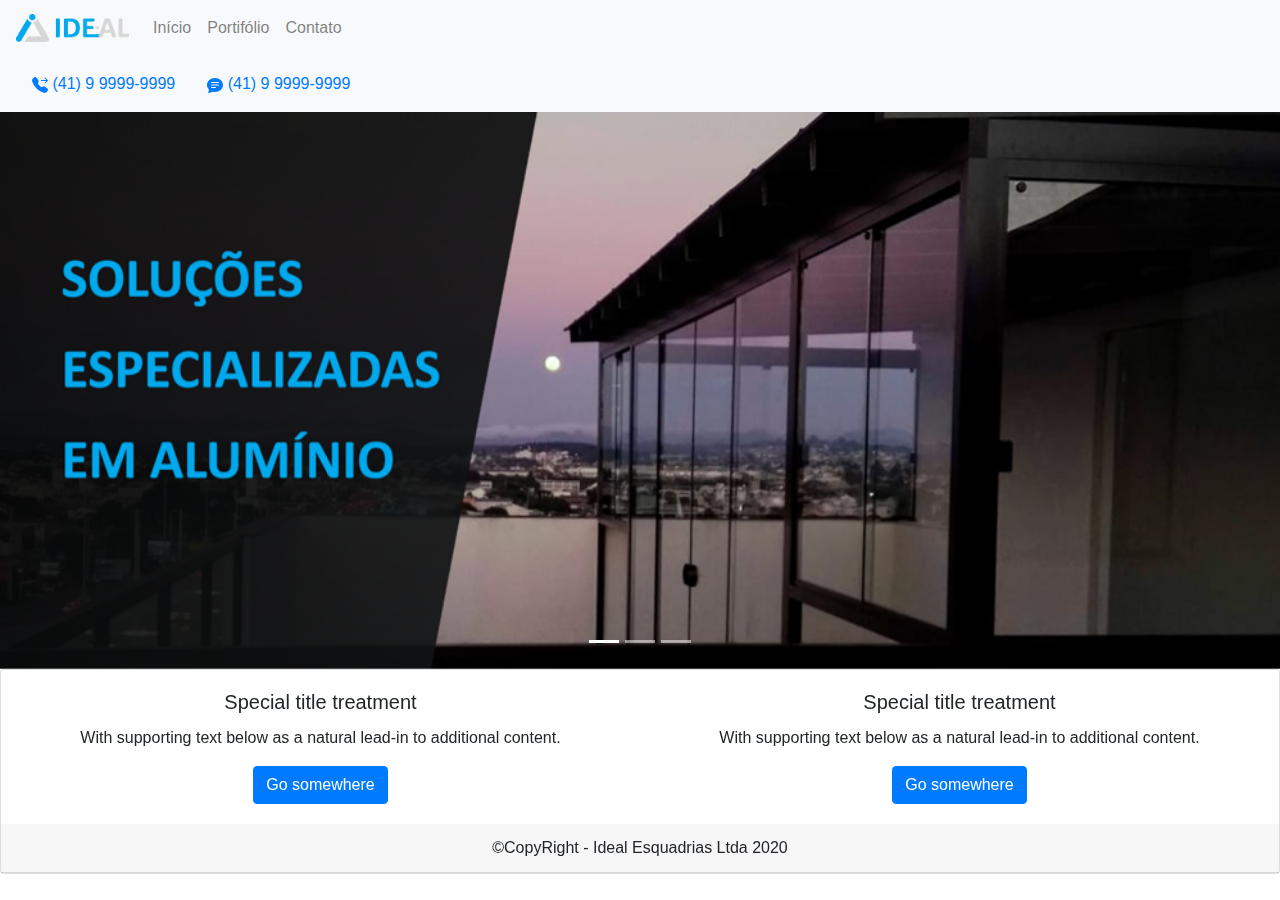
==== index.html @ 76e5a8e7 "Update Comentario Index.html" ====
<html lang="pt-br">
  <head>
    
    <meta charset="utf-8">
    <meta name="viewport" content="width=device-width, initial-scale=1, shrink-to-fit=no">

    <link rel="stylesheet" href="bootstrap-4.5.3-dist/css/bootstrap.css">
    <link rel="stylesheet" href="bootstrap-4.5.3-dist/css/bootstrap.min.css">
    <link rel="stylesheet" href="bootstrap-4.5.3-dist/css/overrideStyle.css">

    <title>IDE-AL Esquadrias</title>
  </head>
  <body>
                  <!--LU ESTEVE AQUI-->
    <!--GLOBAL STYLE-->
    <style>
      .logoIdeal{
        height: 28px;
        width: 113px;
      }
    </style>

    <!--início menu navabar -->
    <nav class="navbar navbar-expand-lg navbar-light bg-light">
      <a class="navbar-brand" href="index.html"><img class="logoIdeal" src="img/logo_ideal.png"></a>
      <button class="navbar-toggler" type="button" data-toggle="collapse" data-target="#navbarSupportedContent" aria-controls="navbarSupportedContent" aria-expanded="false" aria-label="Toggle navigation">
        <span class="navbar-toggler-icon"></span>
      </button>
    
      <div class="collapse navbar-collapse" id="navbarSupportedContent">
        <ul class="navbar-nav mr-auto">
          <li class="nav-item">
            <a class="nav-link" href="index.html">Início</a>
          </li>
          <li class="nav-item">
            <a class="nav-link" href="#">Portifólio</a>
          </li>
          <li class="nav-item">
            <a class="nav-link" href="#">Contato</a>
          </li>
        </ul>
        <!--<form class="form-inline my-2 my-lg-0">
          <button class="btn btn-outline-success my-2 my-sm-0" href="index.html">Whatsapp</button>
        </form>-->
      </div>
    </nav>
    <!--fim menu navabar -->
        <!--início menu navabar -->
        <nav class="navbar navbar-expand-lg navbar-light bg-light">
                <a class="nav-link">
                  <svg width="1em" height="1em" viewBox="0 0 16 16" class="bi bi-telephone-forward-fill" fill="currentColor" xmlns="http://www.w3.org/2000/svg">
                    <path fill-rule="evenodd" d="M1.885.511a1.745 1.745 0 0 1 2.61.163L6.29 2.98c.329.423.445.974.315 1.494l-.547 2.19a.678.678 0 0 0 .178.643l2.457 2.457a.678.678 0 0 0 .644.178l2.189-.547a1.745 1.745 0 0 1 1.494.315l2.306 1.794c.829.645.905 1.87.163 2.611l-1.034 1.034c-.74.74-1.846 1.065-2.877.702a18.634 18.634 0 0 1-7.01-4.42 18.634 18.634 0 0 1-4.42-7.009c-.362-1.03-.037-2.137.703-2.877L1.885.511zm10.761.135a.5.5 0 0 1 .708 0l2.5 2.5a.5.5 0 0 1 0 .708l-2.5 2.5a.5.5 0 0 1-.708-.708L14.293 4H9.5a.5.5 0 0 1 0-1h4.793l-1.647-1.646a.5.5 0 0 1 0-.708z"/>
                  </svg>
                  (41) 9 9999-9999
                </a>
                <a class="nav-link">
                  <svg width="1em" height="1em" viewBox="0 0 16 16" class="bi bi-chat-text-fill" fill="currentColor" xmlns="http://www.w3.org/2000/svg">
                    <path fill-rule="evenodd" d="M16 8c0 3.866-3.582 7-8 7a9.06 9.06 0 0 1-2.347-.306c-.584.296-1.925.864-4.181 1.234-.2.032-.352-.176-.273-.362.354-.836.674-1.95.77-2.966C.744 11.37 0 9.76 0 8c0-3.866 3.582-7 8-7s8 3.134 8 7zM4.5 5a.5.5 0 0 0 0 1h7a.5.5 0 0 0 0-1h-7zm0 2.5a.5.5 0 0 0 0 1h7a.5.5 0 0 0 0-1h-7zm0 2.5a.5.5 0 0 0 0 1h4a.5.5 0 0 0 0-1h-4z"/>
                  </svg>
                  (41) 9 9999-9999
                </a>
        </nav>
        <!--fim menu navabar -->
    
        <!--inicio do banner
        <div id="carouselExampleSlidesOnly" class="carousel slide" data-ride="carousel">
          <div class="carousel-inner">
            <div class="carousel-item active">
                <img src="img/banner_top.png" class="d-block w-100" alt="bannerIdeal">
            </div>
          </div>
        </div>
        fim do banner-->

        <div id="carouselExampleIndicators" class="carousel slide" data-ride="carousel">
          <ol class="carousel-indicators">
            <li data-target="#carouselExampleIndicators" data-slide-to="0" class="active"></li>
            <li data-target="#carouselExampleIndicators" data-slide-to="1"></li>
            <li data-target="#carouselExampleIndicators" data-slide-to="2"></li>
          </ol>
          <div class="carousel-inner">
            <div class="carousel-item active">
              <img src="img/banner_top.png" class="d-block w-100" alt="solucaoEspecializada">
            </div>
            <div class="carousel-item">
              <img src="img/banner_top2.png" class="d-block w-100" alt="qualidadeProjeto">
            </div>
            <div class="carousel-item">
              <img src="..." class="d-block w-100" alt="...">
            </div>
          </div>
        </div>




        <!--inicio do footer-->
        <div class="card">
          <div class="row m-0">
          <div class="card-body text-center col-lg-6 col-sm-12">
            <h5 class="card-title">Special title treatment</h5>
            <p class="card-text">With supporting text below as a natural lead-in to additional content.</p>
            <a href="#" class="btn btn-primary">Go somewhere</a>
          </div>
          <div class="card-body text-center col-lg-6 col-sm-12">
            <h5 class="card-title">Special title treatment</h5>
            <p class="card-text">With supporting text below as a natural lead-in to additional content.</p>
            <a href="#" class="btn btn-primary">Go somewhere</a>
          </div>
        </div>
          <div class="card-header text-center">
            ©CopyRight - Ideal Esquadrias Ltda 2020
          </div>
        </div>
        <!-- final do footer-->


  <script src="bootstrap-4.5.3-dist/js/jquery.js"></script>
  <script src="bootstrap-4.5.3-dist/js/bootstrap.js" ></script>
  <script src="bootstrap-4.5.3-dist/js/bootstrap.min.js" ></script>

</body>
</html>
---- bootstrap-4.5.3-dist/css/overrideStyle.css ----
/* Monitors with screen width 1366px or above */
@media only screen and (min-width: 1366px) {


}


/*  Tablets in landscape mode, older desktop monitors */
@media only screen and (min-width: 1024px) and (max-width: 1365px) {


}


/*  Tablets in portrait mode, large display smartphones landscape mode */
@media only screen and (min-width: 768px) and (max-width: 1023px) {


}


/*  Smartphones in landscape mode */
@media only screen and (min-width: 421px) and (max-width: 767px) {


}


/*  Smartphones in portrait mode  */
@media only screen and (max-width: 420px) {


}
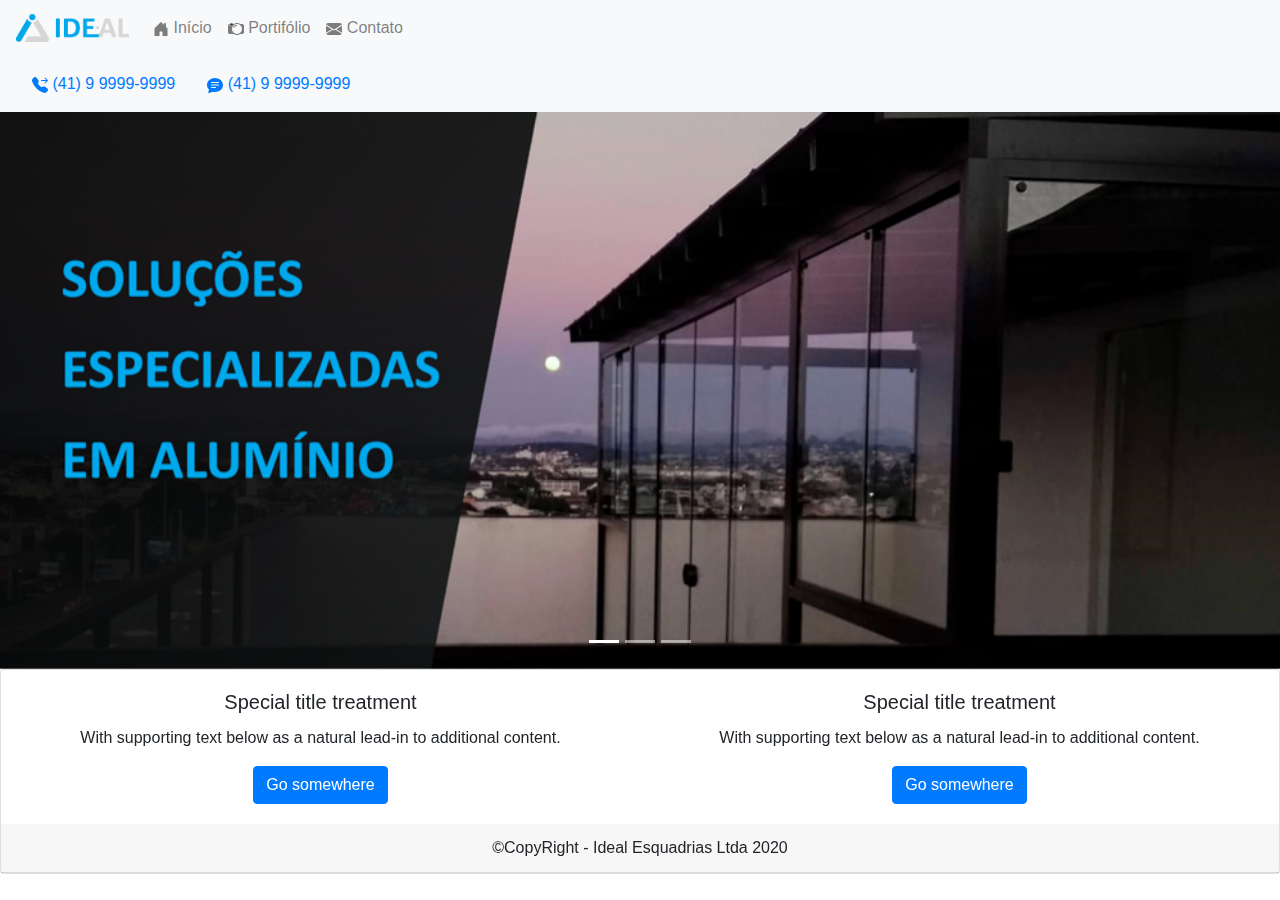
==== commit cd514d29: "update" ====
--- a/index.html
+++ b/index.html
@@ -4,6 +4,7 @@
     <meta charset="utf-8">
     <meta name="viewport" content="width=device-width, initial-scale=1, shrink-to-fit=no">
 
+    <link rel="icon" href="img/logo_ideal.png"  type="image/icon type">
     <link rel="stylesheet" href="bootstrap-4.5.3-dist/css/bootstrap.css">
     <link rel="stylesheet" href="bootstrap-4.5.3-dist/css/bootstrap.min.css">
     <link rel="stylesheet" href="bootstrap-4.5.3-dist/css/overrideStyle.css">
@@ -11,7 +12,6 @@
     <title>IDE-AL Esquadrias</title>
   </head>
   <body>
-                  <!--LU ESTEVE AQUI-->
     <!--GLOBAL STYLE-->
     <style>
       .logoIdeal{
@@ -30,22 +30,35 @@
       <div class="collapse navbar-collapse" id="navbarSupportedContent">
         <ul class="navbar-nav mr-auto">
           <li class="nav-item">
-            <a class="nav-link" href="index.html">Início</a>
+            <a class="nav-link" href="index.html">
+              <svg width="1em" height="1em" viewBox="0 0 16 16" class="bi bi-house-door-fill" fill="currentColor" xmlns="http://www.w3.org/2000/svg">
+                <path d="M6.5 10.995V14.5a.5.5 0 0 1-.5.5H2a.5.5 0 0 1-.5-.5v-7a.5.5 0 0 1 .146-.354l6-6a.5.5 0 0 1 .708 0l6 6a.5.5 0 0 1 .146.354v7a.5.5 0 0 1-.5.5h-4a.5.5 0 0 1-.5-.5V11c0-.25-.25-.5-.5-.5H7c-.25 0-.5.25-.5.495z"/>
+                <path fill-rule="evenodd" d="M13 2.5V6l-2-2V2.5a.5.5 0 0 1 .5-.5h1a.5.5 0 0 1 .5.5z"/>
+              </svg>
+              Início
+            </a>
           </li>
           <li class="nav-item">
-            <a class="nav-link" href="#">Portifólio</a>
+            <a class="nav-link" href="#">
+              <svg width="1em" height="1em" viewBox="0 0 16 16" class="bi bi-camera2" fill="currentColor" xmlns="http://www.w3.org/2000/svg">
+                <path d="M9 5C7.343 5 5 6.343 5 8a4 4 0 0 1 4-4v1z"/>
+                <path fill-rule="evenodd" d="M14.333 3h-2.015A5.97 5.97 0 0 0 9 2a5.972 5.972 0 0 0-3.318 1H1.667C.747 3 0 3.746 0 4.667v6.666C0 12.253.746 13 1.667 13h4.015c.95.632 2.091 1 3.318 1a5.973 5.973 0 0 0 3.318-1h2.015c.92 0 1.667-.746 1.667-1.667V4.667C16 3.747 15.254 3 14.333 3zM1.5 5a.5.5 0 1 0 0-1 .5.5 0 0 0 0 1zM9 13A5 5 0 1 0 9 3a5 5 0 0 0 0 10z"/>
+                <path d="M2 3a1 1 0 0 1 1-1h1a1 1 0 0 1 0 2H3a1 1 0 0 1-1-1z"/>
+              </svg>
+              Portifólio
+            </a>
           </li>
           <li class="nav-item">
-            <a class="nav-link" href="#">Contato</a>
+            <a class="nav-link" href="#">
+              <svg width="1em" height="1em" viewBox="0 0 16 16" class="bi bi-envelope-fill" fill="currentColor" xmlns="http://www.w3.org/2000/svg">
+                <path fill-rule="evenodd" d="M.05 3.555A2 2 0 0 1 2 2h12a2 2 0 0 1 1.95 1.555L8 8.414.05 3.555zM0 4.697v7.104l5.803-3.558L0 4.697zM6.761 8.83l-6.57 4.027A2 2 0 0 0 2 14h12a2 2 0 0 0 1.808-1.144l-6.57-4.027L8 9.586l-1.239-.757zm3.436-.586L16 11.801V4.697l-5.803 3.546z"/>
+              </svg>
+              Contato
+            </a>
           </li>
         </ul>
-        <!--<form class="form-inline my-2 my-lg-0">
-          <button class="btn btn-outline-success my-2 my-sm-0" href="index.html">Whatsapp</button>
-        </form>-->
       </div>
     </nav>
-    <!--fim menu navabar -->
-        <!--início menu navabar -->
         <nav class="navbar navbar-expand-lg navbar-light bg-light">
                 <a class="nav-link">
                   <svg width="1em" height="1em" viewBox="0 0 16 16" class="bi bi-telephone-forward-fill" fill="currentColor" xmlns="http://www.w3.org/2000/svg">
@@ -62,16 +75,7 @@
         </nav>
         <!--fim menu navabar -->
     
-        <!--inicio do banner
-        <div id="carouselExampleSlidesOnly" class="carousel slide" data-ride="carousel">
-          <div class="carousel-inner">
-            <div class="carousel-item active">
-                <img src="img/banner_top.png" class="d-block w-100" alt="bannerIdeal">
-            </div>
-          </div>
-        </div>
-        fim do banner-->
-
+        <!--inicio do banner-->
         <div id="carouselExampleIndicators" class="carousel slide" data-ride="carousel">
           <ol class="carousel-indicators">
             <li data-target="#carouselExampleIndicators" data-slide-to="0" class="active"></li>
@@ -86,13 +90,11 @@
               <img src="img/banner_top2.png" class="d-block w-100" alt="qualidadeProjeto">
             </div>
             <div class="carousel-item">
-              <img src="..." class="d-block w-100" alt="...">
+              <img src="img/banner_top3.png" class="d-block w-100" alt="comercialEmpresa">
             </div>
           </div>
         </div>
-
-
-
+        <!--fim do banner-->
 
         <!--inicio do footer-->
         <div class="card">
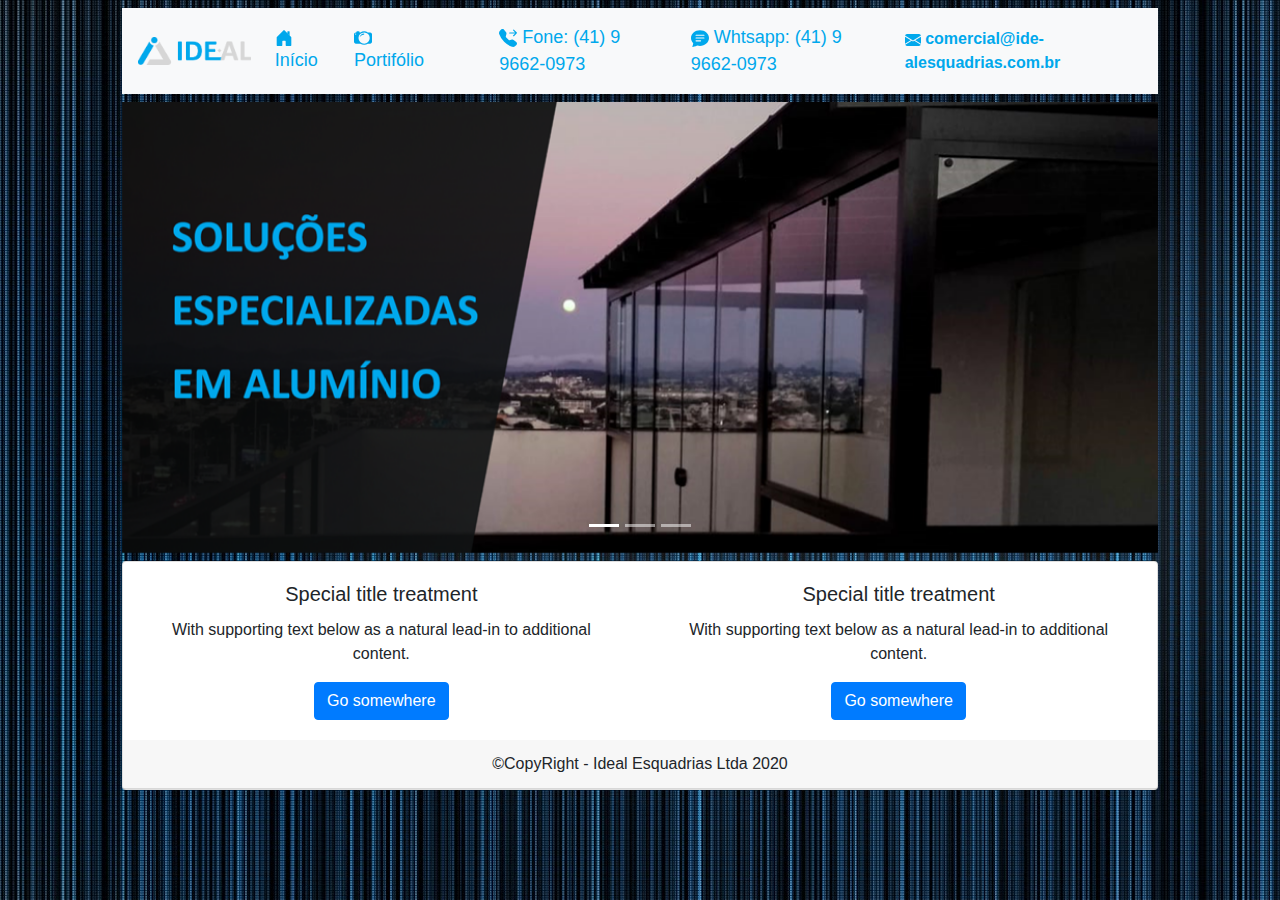
==== commit f5ce9427: "update. Index.html" ====
--- a/index.html
+++ b/index.html
@@ -4,7 +4,7 @@
     <meta charset="utf-8">
     <meta name="viewport" content="width=device-width, initial-scale=1, shrink-to-fit=no">
 
-    <link rel="icon" href="img/logo_ideal.png"  type="image/icon type">
+    <link rel="icon" href="img/favicon_ideal.ico"  type="image/icon type">
     <link rel="stylesheet" href="bootstrap-4.5.3-dist/css/bootstrap.css">
     <link rel="stylesheet" href="bootstrap-4.5.3-dist/css/bootstrap.min.css">
     <link rel="stylesheet" href="bootstrap-4.5.3-dist/css/overrideStyle.css">
@@ -14,6 +14,10 @@
   <body>
     <!--GLOBAL STYLE-->
     <style>
+      body{
+        background-image: url(img/background.jpg);
+      }
+
       .logoIdeal{
         height: 28px;
         width: 113px;
@@ -21,16 +25,18 @@
     </style>
 
     <!--início menu navabar -->
-    <nav class="navbar navbar-expand-lg navbar-light bg-light">
+    <div class="col-lg-10 col-sm-12  m-0 m-auto">
+    <div class="row m-0">
+    <nav class="navbar navbar-expand-lg navbar-light bg-light col-lg-4 mt-2 mb-2">
       <a class="navbar-brand" href="index.html"><img class="logoIdeal" src="img/logo_ideal.png"></a>
       <button class="navbar-toggler" type="button" data-toggle="collapse" data-target="#navbarSupportedContent" aria-controls="navbarSupportedContent" aria-expanded="false" aria-label="Toggle navigation">
         <span class="navbar-toggler-icon"></span>
       </button>
     
       <div class="collapse navbar-collapse" id="navbarSupportedContent">
-        <ul class="navbar-nav mr-auto">
-          <li class="nav-item">
-            <a class="nav-link" href="index.html">
+        <ul class="navbar-nav">
+          <li class="nav-item ligue">
+            <a class="nav-link" href="index.html"  style="color: rgb(0, 168, 236); font-size: 18px;">
               <svg width="1em" height="1em" viewBox="0 0 16 16" class="bi bi-house-door-fill" fill="currentColor" xmlns="http://www.w3.org/2000/svg">
                 <path d="M6.5 10.995V14.5a.5.5 0 0 1-.5.5H2a.5.5 0 0 1-.5-.5v-7a.5.5 0 0 1 .146-.354l6-6a.5.5 0 0 1 .708 0l6 6a.5.5 0 0 1 .146.354v7a.5.5 0 0 1-.5.5h-4a.5.5 0 0 1-.5-.5V11c0-.25-.25-.5-.5-.5H7c-.25 0-.5.25-.5.495z"/>
                 <path fill-rule="evenodd" d="M13 2.5V6l-2-2V2.5a.5.5 0 0 1 .5-.5h1a.5.5 0 0 1 .5.5z"/>
@@ -38,8 +44,8 @@
               Início
             </a>
           </li>
-          <li class="nav-item">
-            <a class="nav-link" href="#">
+          <li class="nav-item ligue">
+            <a class="nav-link" href="#" style="color: rgb(0, 168, 236); font-size: 18px;">
               <svg width="1em" height="1em" viewBox="0 0 16 16" class="bi bi-camera2" fill="currentColor" xmlns="http://www.w3.org/2000/svg">
                 <path d="M9 5C7.343 5 5 6.343 5 8a4 4 0 0 1 4-4v1z"/>
                 <path fill-rule="evenodd" d="M14.333 3h-2.015A5.97 5.97 0 0 0 9 2a5.972 5.972 0 0 0-3.318 1H1.667C.747 3 0 3.746 0 4.667v6.666C0 12.253.746 13 1.667 13h4.015c.95.632 2.091 1 3.318 1a5.973 5.973 0 0 0 3.318-1h2.015c.92 0 1.667-.746 1.667-1.667V4.667C16 3.747 15.254 3 14.333 3zM1.5 5a.5.5 0 1 0 0-1 .5.5 0 0 0 0 1zM9 13A5 5 0 1 0 9 3a5 5 0 0 0 0 10z"/>
@@ -48,35 +54,35 @@
               Portifólio
             </a>
           </li>
-          <li class="nav-item">
-            <a class="nav-link" href="#">
-              <svg width="1em" height="1em" viewBox="0 0 16 16" class="bi bi-envelope-fill" fill="currentColor" xmlns="http://www.w3.org/2000/svg">
-                <path fill-rule="evenodd" d="M.05 3.555A2 2 0 0 1 2 2h12a2 2 0 0 1 1.95 1.555L8 8.414.05 3.555zM0 4.697v7.104l5.803-3.558L0 4.697zM6.761 8.83l-6.57 4.027A2 2 0 0 0 2 14h12a2 2 0 0 0 1.808-1.144l-6.57-4.027L8 9.586l-1.239-.757zm3.436-.586L16 11.801V4.697l-5.803 3.546z"/>
-              </svg>
-              Contato
-            </a>
-          </li>
         </ul>
       </div>
     </nav>
-        <nav class="navbar navbar-expand-lg navbar-light bg-light">
-                <a class="nav-link">
+        <nav class="navbar navbar-expand-lg navbar-light bg-light col-lg-8 mt-2 mb-2" style="float: right;">
+                <a class="nav-link ligue" style="font-size: 18px; color: rgb(0, 168, 236)">
                   <svg width="1em" height="1em" viewBox="0 0 16 16" class="bi bi-telephone-forward-fill" fill="currentColor" xmlns="http://www.w3.org/2000/svg">
                     <path fill-rule="evenodd" d="M1.885.511a1.745 1.745 0 0 1 2.61.163L6.29 2.98c.329.423.445.974.315 1.494l-.547 2.19a.678.678 0 0 0 .178.643l2.457 2.457a.678.678 0 0 0 .644.178l2.189-.547a1.745 1.745 0 0 1 1.494.315l2.306 1.794c.829.645.905 1.87.163 2.611l-1.034 1.034c-.74.74-1.846 1.065-2.877.702a18.634 18.634 0 0 1-7.01-4.42 18.634 18.634 0 0 1-4.42-7.009c-.362-1.03-.037-2.137.703-2.877L1.885.511zm10.761.135a.5.5 0 0 1 .708 0l2.5 2.5a.5.5 0 0 1 0 .708l-2.5 2.5a.5.5 0 0 1-.708-.708L14.293 4H9.5a.5.5 0 0 1 0-1h4.793l-1.647-1.646a.5.5 0 0 1 0-.708z"/>
                   </svg>
-                  (41) 9 9999-9999
+                  Fone: (41) 9 9662-0973
                 </a>
-                <a class="nav-link">
+                <a class="nav-link ligue" style="font-size: 18px; color: rgb(0, 168, 236)">
                   <svg width="1em" height="1em" viewBox="0 0 16 16" class="bi bi-chat-text-fill" fill="currentColor" xmlns="http://www.w3.org/2000/svg">
                     <path fill-rule="evenodd" d="M16 8c0 3.866-3.582 7-8 7a9.06 9.06 0 0 1-2.347-.306c-.584.296-1.925.864-4.181 1.234-.2.032-.352-.176-.273-.362.354-.836.674-1.95.77-2.966C.744 11.37 0 9.76 0 8c0-3.866 3.582-7 8-7s8 3.134 8 7zM4.5 5a.5.5 0 0 0 0 1h7a.5.5 0 0 0 0-1h-7zm0 2.5a.5.5 0 0 0 0 1h7a.5.5 0 0 0 0-1h-7zm0 2.5a.5.5 0 0 0 0 1h4a.5.5 0 0 0 0-1h-4z"/>
                   </svg>
-                  (41) 9 9999-9999
+                  Whtsapp: (41) 9 9662-0973
                 </a>
+                <a class="nav-link ligue" style="font-size: 16px; color: rgb(0, 168, 236);">
+                  <svg width="1em" height="1em" viewBox="0 0 16 16" class="bi bi-envelope-fill" fill="currentColor" xmlns="http://www.w3.org/2000/svg">
+                    <path fill-rule="evenodd" d="M.05 3.555A2 2 0 0 1 2 2h12a2 2 0 0 1 1.95 1.555L8 8.414.05 3.555zM0 4.697v7.104l5.803-3.558L0 4.697zM6.761 8.83l-6.57 4.027A2 2 0 0 0 2 14h12a2 2 0 0 0 1.808-1.144l-6.57-4.027L8 9.586l-1.239-.757zm3.436-.586L16 11.801V4.697l-5.803 3.546z"/>
+                  </svg>
+                  <b>comercial@ide-alesquadrias.com.br</b>
+                </a>
+
         </nav>
+      </div>
         <!--fim menu navabar -->
     
         <!--inicio do banner-->
-        <div id="carouselExampleIndicators" class="carousel slide" data-ride="carousel">
+        <div id="carouselExampleIndicators" class="carousel slide mb-2" data-ride="carousel">
           <ol class="carousel-indicators">
             <li data-target="#carouselExampleIndicators" data-slide-to="0" class="active"></li>
             <li data-target="#carouselExampleIndicators" data-slide-to="1"></li>
@@ -97,7 +103,7 @@
         <!--fim do banner-->
 
         <!--inicio do footer-->
-        <div class="card">
+        <div class="card mb-2">
           <div class="row m-0">
           <div class="card-body text-center col-lg-6 col-sm-12">
             <h5 class="card-title">Special title treatment</h5>
@@ -114,6 +120,7 @@
             ©CopyRight - Ideal Esquadrias Ltda 2020
           </div>
         </div>
+      </div>
         <!-- final do footer-->
 
 
--- a/bootstrap-4.5.3-dist/css/overrideStyle.css
+++ b/bootstrap-4.5.3-dist/css/overrideStyle.css
@@ -1,7 +1,6 @@
 /* Monitors with screen width 1366px or above */
 @media only screen and (min-width: 1366px) {
-
-
+    
 }
 
 
@@ -14,20 +13,27 @@
 
 /*  Tablets in portrait mode, large display smartphones landscape mode */
 @media only screen and (min-width: 768px) and (max-width: 1023px) {
-
-
+    .ligue{
+        margin: auto;
+    }
+    
 }
 
 
 /*  Smartphones in landscape mode */
 @media only screen and (min-width: 421px) and (max-width: 767px) {
-
-
+    .ligue{
+        margin: auto;
+    }
+    
 }
 
 
 /*  Smartphones in portrait mode  */
 @media only screen and (max-width: 420px) {
-
+    .ligue{
+        margin: auto;
+    }
+    
 
 }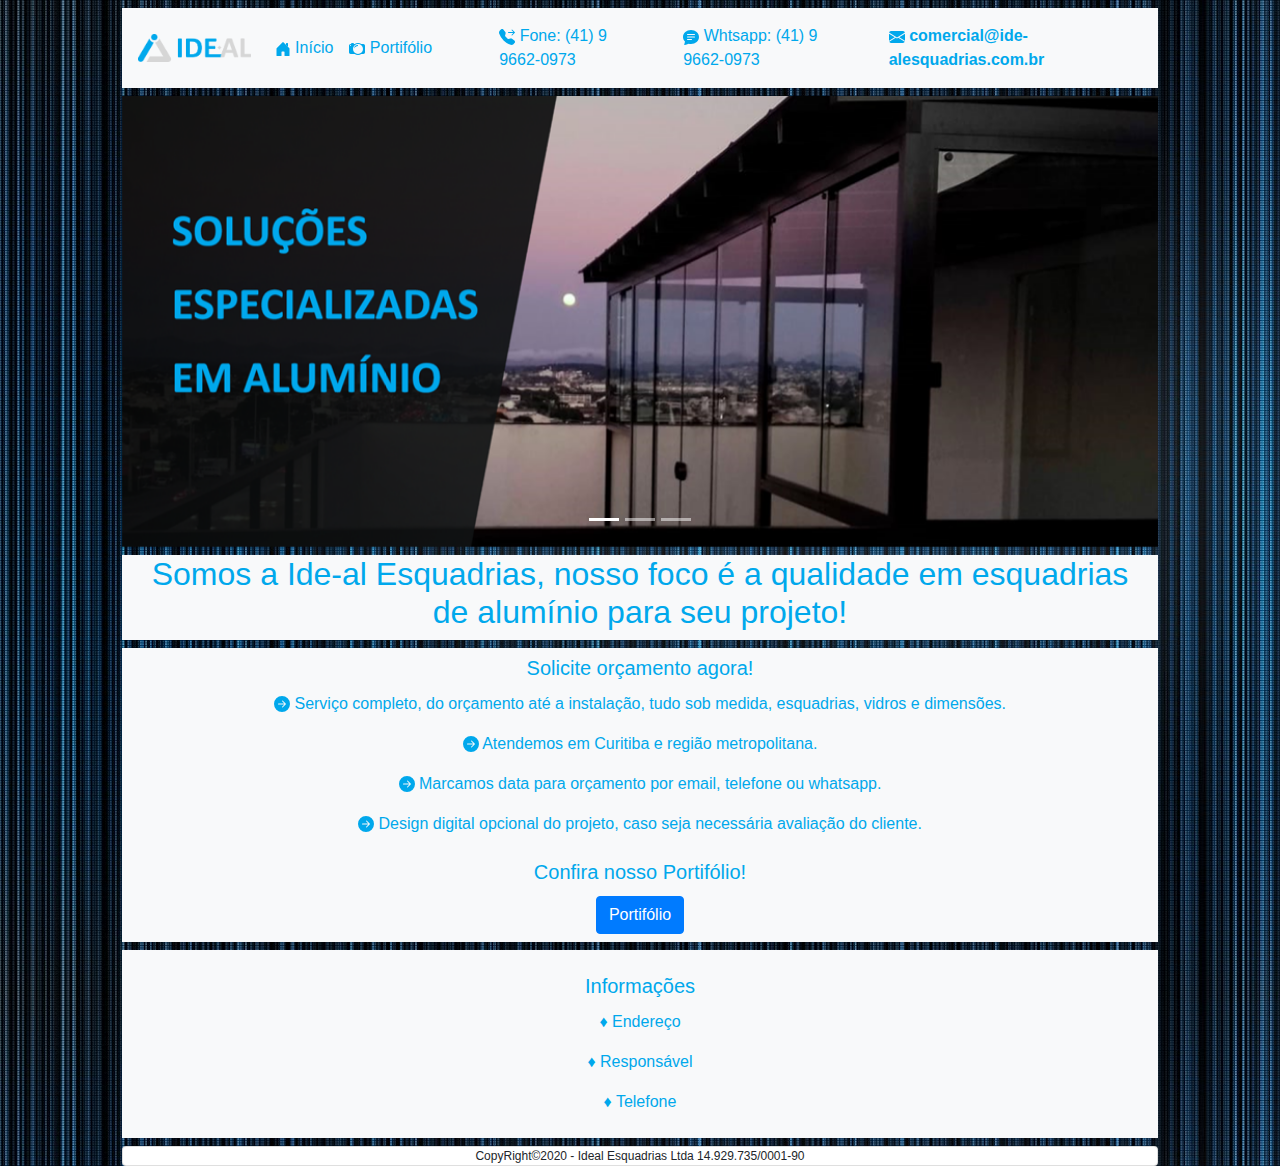
==== commit d1c56baf: "update. index.html, portifolio.hmtl" ====
--- a/index.html
+++ b/index.html
@@ -18,6 +18,11 @@
         background-image: url(img/background.jpg);
       }
 
+      .icon{
+        width: 32px;
+        height: 32px;
+      }
+
       .logoIdeal{
         height: 28px;
         width: 113px;
@@ -36,7 +41,7 @@
       <div class="collapse navbar-collapse" id="navbarSupportedContent">
         <ul class="navbar-nav">
           <li class="nav-item ligue">
-            <a class="nav-link" href="index.html"  style="color: rgb(0, 168, 236); font-size: 18px;">
+            <a class="nav-link fonte" href="index.html"  style="color: rgb(0, 168, 236);">
               <svg width="1em" height="1em" viewBox="0 0 16 16" class="bi bi-house-door-fill" fill="currentColor" xmlns="http://www.w3.org/2000/svg">
                 <path d="M6.5 10.995V14.5a.5.5 0 0 1-.5.5H2a.5.5 0 0 1-.5-.5v-7a.5.5 0 0 1 .146-.354l6-6a.5.5 0 0 1 .708 0l6 6a.5.5 0 0 1 .146.354v7a.5.5 0 0 1-.5.5h-4a.5.5 0 0 1-.5-.5V11c0-.25-.25-.5-.5-.5H7c-.25 0-.5.25-.5.495z"/>
                 <path fill-rule="evenodd" d="M13 2.5V6l-2-2V2.5a.5.5 0 0 1 .5-.5h1a.5.5 0 0 1 .5.5z"/>
@@ -45,7 +50,7 @@
             </a>
           </li>
           <li class="nav-item ligue">
-            <a class="nav-link" href="#" style="color: rgb(0, 168, 236); font-size: 18px;">
+            <a class="nav-link fonte" href="portifolio.html" style="color: rgb(0, 168, 236);">
               <svg width="1em" height="1em" viewBox="0 0 16 16" class="bi bi-camera2" fill="currentColor" xmlns="http://www.w3.org/2000/svg">
                 <path d="M9 5C7.343 5 5 6.343 5 8a4 4 0 0 1 4-4v1z"/>
                 <path fill-rule="evenodd" d="M14.333 3h-2.015A5.97 5.97 0 0 0 9 2a5.972 5.972 0 0 0-3.318 1H1.667C.747 3 0 3.746 0 4.667v6.666C0 12.253.746 13 1.667 13h4.015c.95.632 2.091 1 3.318 1a5.973 5.973 0 0 0 3.318-1h2.015c.92 0 1.667-.746 1.667-1.667V4.667C16 3.747 15.254 3 14.333 3zM1.5 5a.5.5 0 1 0 0-1 .5.5 0 0 0 0 1zM9 13A5 5 0 1 0 9 3a5 5 0 0 0 0 10z"/>
@@ -58,19 +63,19 @@
       </div>
     </nav>
         <nav class="navbar navbar-expand-lg navbar-light bg-light col-lg-8 mt-2 mb-2" style="float: right;">
-                <a class="nav-link ligue" style="font-size: 18px; color: rgb(0, 168, 236)">
+                <a class="nav-link ligue fonte" style="color: rgb(0, 168, 236)">
                   <svg width="1em" height="1em" viewBox="0 0 16 16" class="bi bi-telephone-forward-fill" fill="currentColor" xmlns="http://www.w3.org/2000/svg">
                     <path fill-rule="evenodd" d="M1.885.511a1.745 1.745 0 0 1 2.61.163L6.29 2.98c.329.423.445.974.315 1.494l-.547 2.19a.678.678 0 0 0 .178.643l2.457 2.457a.678.678 0 0 0 .644.178l2.189-.547a1.745 1.745 0 0 1 1.494.315l2.306 1.794c.829.645.905 1.87.163 2.611l-1.034 1.034c-.74.74-1.846 1.065-2.877.702a18.634 18.634 0 0 1-7.01-4.42 18.634 18.634 0 0 1-4.42-7.009c-.362-1.03-.037-2.137.703-2.877L1.885.511zm10.761.135a.5.5 0 0 1 .708 0l2.5 2.5a.5.5 0 0 1 0 .708l-2.5 2.5a.5.5 0 0 1-.708-.708L14.293 4H9.5a.5.5 0 0 1 0-1h4.793l-1.647-1.646a.5.5 0 0 1 0-.708z"/>
                   </svg>
                   Fone: (41) 9 9662-0973
                 </a>
-                <a class="nav-link ligue" style="font-size: 18px; color: rgb(0, 168, 236)">
+                <a class="nav-link ligue fonte" style="color: rgb(0, 168, 236)">
                   <svg width="1em" height="1em" viewBox="0 0 16 16" class="bi bi-chat-text-fill" fill="currentColor" xmlns="http://www.w3.org/2000/svg">
                     <path fill-rule="evenodd" d="M16 8c0 3.866-3.582 7-8 7a9.06 9.06 0 0 1-2.347-.306c-.584.296-1.925.864-4.181 1.234-.2.032-.352-.176-.273-.362.354-.836.674-1.95.77-2.966C.744 11.37 0 9.76 0 8c0-3.866 3.582-7 8-7s8 3.134 8 7zM4.5 5a.5.5 0 0 0 0 1h7a.5.5 0 0 0 0-1h-7zm0 2.5a.5.5 0 0 0 0 1h7a.5.5 0 0 0 0-1h-7zm0 2.5a.5.5 0 0 0 0 1h4a.5.5 0 0 0 0-1h-4z"/>
                   </svg>
                   Whtsapp: (41) 9 9662-0973
                 </a>
-                <a class="nav-link ligue" style="font-size: 16px; color: rgb(0, 168, 236);">
+                <a class="nav-link ligue fonte" style="color: rgb(0, 168, 236);">
                   <svg width="1em" height="1em" viewBox="0 0 16 16" class="bi bi-envelope-fill" fill="currentColor" xmlns="http://www.w3.org/2000/svg">
                     <path fill-rule="evenodd" d="M.05 3.555A2 2 0 0 1 2 2h12a2 2 0 0 1 1.95 1.555L8 8.414.05 3.555zM0 4.697v7.104l5.803-3.558L0 4.697zM6.761 8.83l-6.57 4.027A2 2 0 0 0 2 14h12a2 2 0 0 0 1.808-1.144l-6.57-4.027L8 9.586l-1.239-.757zm3.436-.586L16 11.801V4.697l-5.803 3.546z"/>
                   </svg>
@@ -101,26 +106,66 @@
           </div>
         </div>
         <!--fim do banner-->
+        <div class="row m-0">
+          <div class="mb-2 bg-light col-md-12 ml-0 mr-0 text-center">
+  
+        <h2 style="color: rgb(0, 168, 236)">Somos a Ide-al Esquadrias, nosso foco é a qualidade em esquadrias de alumínio para seu projeto!</h2>
+        </div>
+        </div>
+        <!--inicio Info 1-->
+
+        
+        <div class="row m-0">
+        <div class="mb-2 bg-light col-md-12 ml-0 mr-0 text-center">
+
+            <h5 class="card-title mt-2" style="color: rgb(0, 168, 236)">Solicite orçamento agora!</h5>
+            <p class="card-text" style="color: rgb(0, 168, 236)"><svg width="1em" height="1em" viewBox="0 0 16 16" class="bi bi-arrow-right-circle-fill" fill="currentColor" xmlns="http://www.w3.org/2000/svg">
+              <path fill-rule="evenodd" d="M16 8A8 8 0 1 1 0 8a8 8 0 0 1 16 0zm-11.5.5a.5.5 0 0 1 0-1h5.793L8.146 5.354a.5.5 0 1 1 .708-.708l3 3a.5.5 0 0 1 0 .708l-3 3a.5.5 0 0 1-.708-.708L10.293 8.5H4.5z"/>
+            </svg> Serviço completo, do orçamento até a instalação, tudo sob medida, esquadrias, vidros e dimensões.
+           </p>
+            <p class="card-text" style="color: rgb(0, 168, 236)"><svg width="1em" height="1em" viewBox="0 0 16 16" class="bi bi-arrow-right-circle-fill" fill="currentColor" xmlns="http://www.w3.org/2000/svg">
+                <path fill-rule="evenodd" d="M16 8A8 8 0 1 1 0 8a8 8 0 0 1 16 0zm-11.5.5a.5.5 0 0 1 0-1h5.793L8.146 5.354a.5.5 0 1 1 .708-.708l3 3a.5.5 0 0 1 0 .708l-3 3a.5.5 0 0 1-.708-.708L10.293 8.5H4.5z"/>
+              </svg> Atendemos em Curitiba e região metropolitana.
+            </p>
+            <p class="card-text" style="color: rgb(0, 168, 236)"><svg width="1em" height="1em" viewBox="0 0 16 16" class="bi bi-arrow-right-circle-fill" fill="currentColor" xmlns="http://www.w3.org/2000/svg">
+                <path fill-rule="evenodd" d="M16 8A8 8 0 1 1 0 8a8 8 0 0 1 16 0zm-11.5.5a.5.5 0 0 1 0-1h5.793L8.146 5.354a.5.5 0 1 1 .708-.708l3 3a.5.5 0 0 1 0 .708l-3 3a.5.5 0 0 1-.708-.708L10.293 8.5H4.5z"/>
+              </svg> Marcamos data para orçamento por email, telefone ou whatsapp.
+            </p>
+            <p class="card-text" style="color: rgb(0, 168, 236)"><svg width="1em" height="1em" viewBox="0 0 16 16" class="bi bi-arrow-right-circle-fill" fill="currentColor" xmlns="http://www.w3.org/2000/svg">
+                <path fill-rule="evenodd" d="M16 8A8 8 0 1 1 0 8a8 8 0 0 1 16 0zm-11.5.5a.5.5 0 0 1 0-1h5.793L8.146 5.354a.5.5 0 1 1 .708-.708l3 3a.5.5 0 0 1 0 .708l-3 3a.5.5 0 0 1-.708-.708L10.293 8.5H4.5z"/>
+              </svg> Design digital opcional do projeto, caso seja necessária avaliação do cliente.
+            </p>
+
+            <h5 class="card-title mt-4" style="color: rgb(0, 168, 236)">Confira nosso Portifólio!</h5>
+            <a href="portifolio.html" class="btn btn-primary mb-2">Portifólio</a>
+
+        </div>
+        <!--fim Info 1-->
+
+        <div class="mb-2 bg-light col-md-12 ml-0 mr-0 text-center">
+
+         
+          <h5 class="card-title mt-4" style="color: rgb(0, 168, 236)">Informações</h5>
+          <p class="card-text" style="color: rgb(0, 168, 236)">♦ Endereço</p>
+          <p class="card-text" style="color: rgb(0, 168, 236)">♦ Responsável</p>
+          <p class="card-text mb-4" style="color: rgb(0, 168, 236)">♦ Telefone</p>
+      
+          <!--
+          <h5 class="card-title mr-4 ml-4">Siga-nos nas Redes</h5>
+          <a href="#" class="mr-4 ml-4"><img src="img/logoFacebook.png" class="icon"></a>
+          <a href="#" class="mr-4 ml-4"><img src="img/logoInstagram.png" class="icon"></a>
+          <a href="#" class="mr-4 ml-4"><img src="img/logoLinkedin.png" class="icon"></a>
+          -->
+        
+      </div>
+
 
         <!--inicio do footer-->
-        <div class="card mb-2">
-          <div class="row m-0">
-          <div class="card-body text-center col-lg-6 col-sm-12">
-            <h5 class="card-title">Special title treatment</h5>
-            <p class="card-text">With supporting text below as a natural lead-in to additional content.</p>
-            <a href="#" class="btn btn-primary">Go somewhere</a>
-          </div>
-          <div class="card-body text-center col-lg-6 col-sm-12">
-            <h5 class="card-title">Special title treatment</h5>
-            <p class="card-text">With supporting text below as a natural lead-in to additional content.</p>
-            <a href="#" class="btn btn-primary">Go somewhere</a>
+          <div class="card text-center col-md-12" style="font-size: 12px;">
+            CopyRight©2020 - Ideal Esquadrias Ltda 14.929.735/0001-90
           </div>
         </div>
-          <div class="card-header text-center">
-            ©CopyRight - Ideal Esquadrias Ltda 2020
-          </div>
         </div>
-      </div>
         <!-- final do footer-->
 
 
--- a/bootstrap-4.5.3-dist/css/overrideStyle.css
+++ b/bootstrap-4.5.3-dist/css/overrideStyle.css
@@ -1,11 +1,17 @@
 /* Monitors with screen width 1366px or above */
 @media only screen and (min-width: 1366px) {
-    
+    .fonte{
+        font-size: 18px;
+    }  
+      
 }
 
 
 /*  Tablets in landscape mode, older desktop monitors */
 @media only screen and (min-width: 1024px) and (max-width: 1365px) {
+    .fonte{
+        font-size: 16px;
+    }    
 
 
 }
@@ -26,6 +32,10 @@
         margin: auto;
     }
     
+    .fonte{
+        font-size: 12px;
+    }    
+
 }
 
 
@@ -35,5 +45,8 @@
         margin: auto;
     }
     
+    .fonte{
+        font-size: 12px;
+    }    
 
 }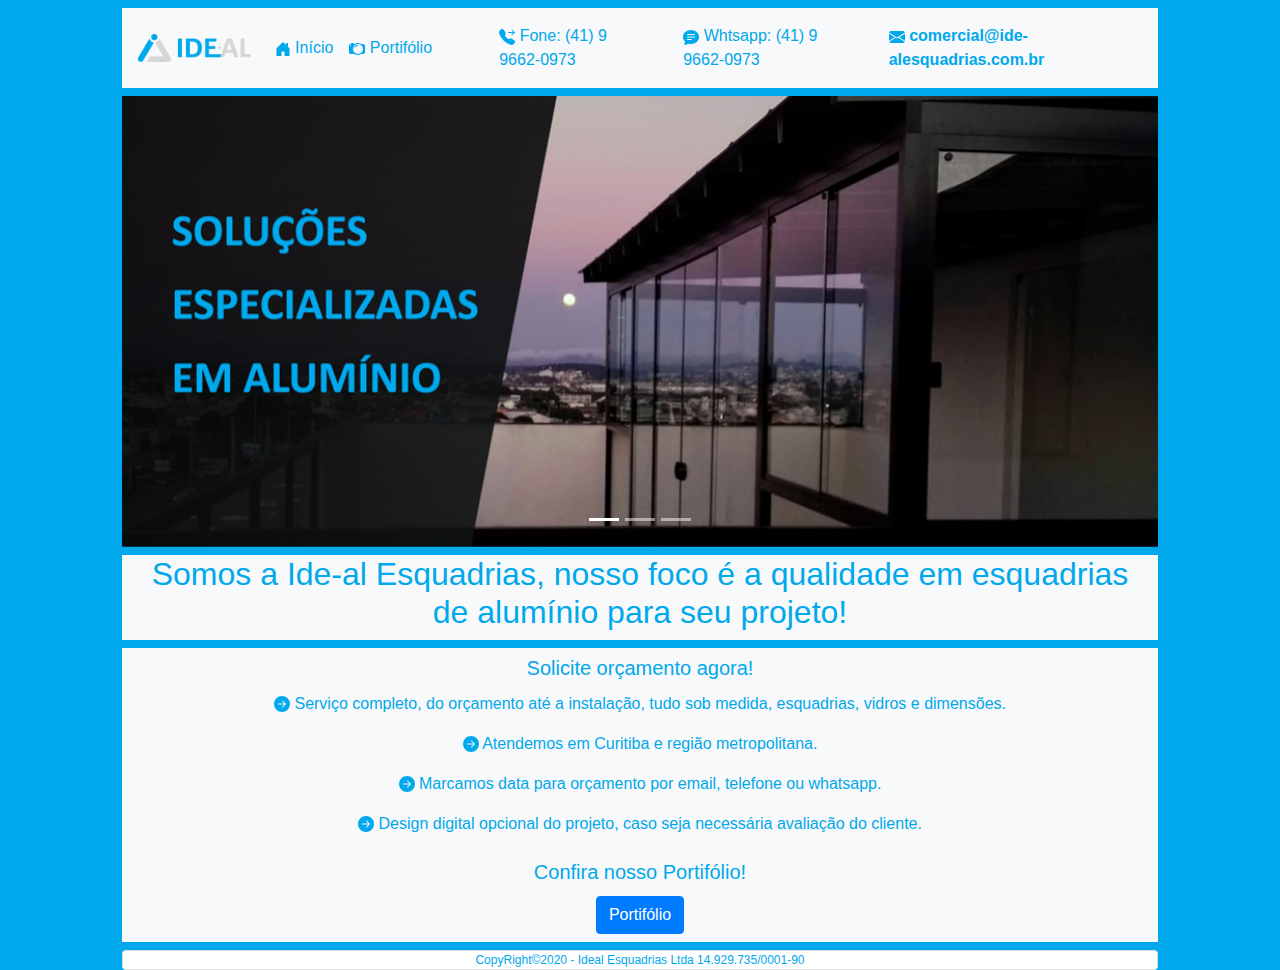
==== commit ef76d81c: "update.alteration" ====
--- a/index.html
+++ b/index.html
@@ -15,7 +15,8 @@
     <!--GLOBAL STYLE-->
     <style>
       body{
-        background-image: url(img/background.jpg);
+        /*background-image: url(img/background.jpg);*/
+        background-color: rgb(0, 168, 236);
       }
 
       .icon{
@@ -142,7 +143,7 @@
         </div>
         <!--fim Info 1-->
 
-        <div class="mb-2 bg-light col-md-12 ml-0 mr-0 text-center">
+        <!--<div class="mb-2 bg-light col-md-12 ml-0 mr-0 text-center">
 
          
           <h5 class="card-title mt-4" style="color: rgb(0, 168, 236)">Informações</h5>
@@ -150,18 +151,18 @@
           <p class="card-text" style="color: rgb(0, 168, 236)">♦ Responsável</p>
           <p class="card-text mb-4" style="color: rgb(0, 168, 236)">♦ Telefone</p>
       
-          <!--
+          
           <h5 class="card-title mr-4 ml-4">Siga-nos nas Redes</h5>
           <a href="#" class="mr-4 ml-4"><img src="img/logoFacebook.png" class="icon"></a>
           <a href="#" class="mr-4 ml-4"><img src="img/logoInstagram.png" class="icon"></a>
           <a href="#" class="mr-4 ml-4"><img src="img/logoLinkedin.png" class="icon"></a>
-          -->
+         
         
-      </div>
+        </div>-->
 
 
         <!--inicio do footer-->
-          <div class="card text-center col-md-12" style="font-size: 12px;">
+          <div class="card text-center col-md-12" style="font-size: 12px; color: rgb(0, 168, 236)">
             CopyRight©2020 - Ideal Esquadrias Ltda 14.929.735/0001-90
           </div>
         </div>
